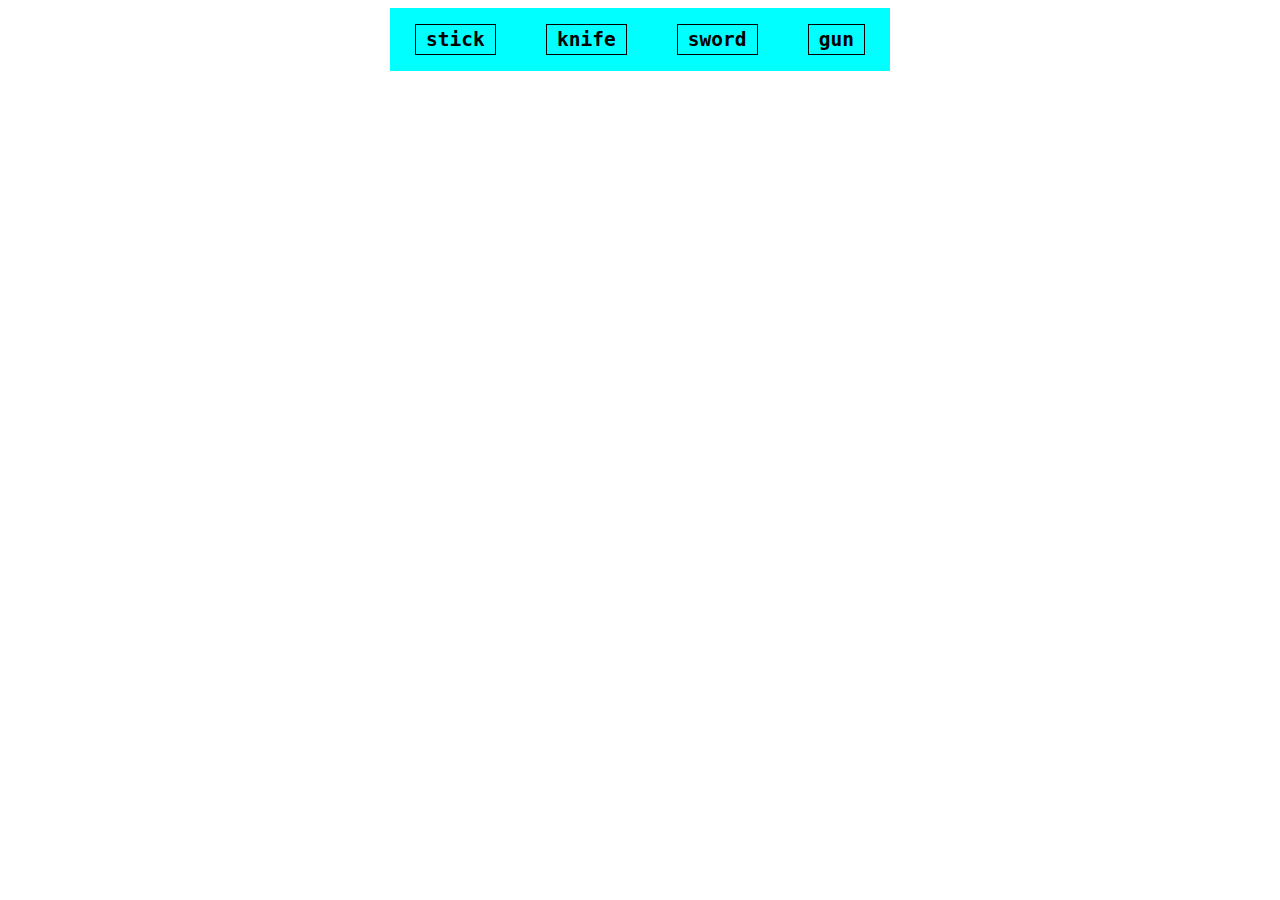
==== newProject/index.html @ 73ba5c85 "i didnt do any changes to falloutZ i created a new file where i am practecing constructor functions " ====
<!DOCTYPE html>
<html lang="en">
<head>
    <meta charset="UTF-8">
    <meta name="viewport" content="width=device-width, initial-scale=1.0">
    <title>Document</title>
    <style>
        *{
           font-family: monospace ; 
        }
        div{
            background-color: aqua;
            display: flex;
            width: 500px;
            margin: 0 auto;
            justify-content: space-around;
        }
        h2{
            cursor: pointer;
            padding: 3px 10px;
            border: solid black 1px;
        }
        h2:hover{
            padding: 5px 12px; 
        }

    </style>
</head>
<body>
    <div id="box">
        <h2 id="stick">stick</h2>
        <h2 id="knife">knife</h2>
        <h2 id="sword">sword</h2>
        <h2 id="gun">gun</h2>
    </div>
    <script>
        const box = document.getElementById('box')
        const stickBtn = document.getElementById('stick')
        const knifeBtn = document.getElementById('knife')
        const swordBtn = document.getElementById('sword')
        const gunBtn = document.getElementById('gun')
        //-------------------------------
        function WeaponsObj(name, dmg, prc){
            this.name = name;
            this.dmg = dmg;
            this.prc = prc;
            this.greet = function () {
                console.log(`your weapon is ${this.name}`)
            }
        }
        const weaponBtn = [stickBtn, knifeBtn, swordBtn, gunBtn]
        const weapons = [stick,knife,sword,gun];
        for (i=0; i < weapons.length; i++){
            weapons[0] = new WeaponsObj('Stick', 5, 10 )
            weapons[1] = new WeaponsObj('Knife', 10, 20 )
            weapons[2] = new WeaponsObj('Sword', 20, 40 )
            weapons[3] = new WeaponsObj('Gun', 30, 60 )
        }
        console.log(weapons[2].greet())
        


        for (i=0; i < weaponBtn.length; i++){
            
            weaponBtn[i].addEventListener('click', ()=> {
                console.log('clicked')
            })
        }
    </script>
</body>
</html>
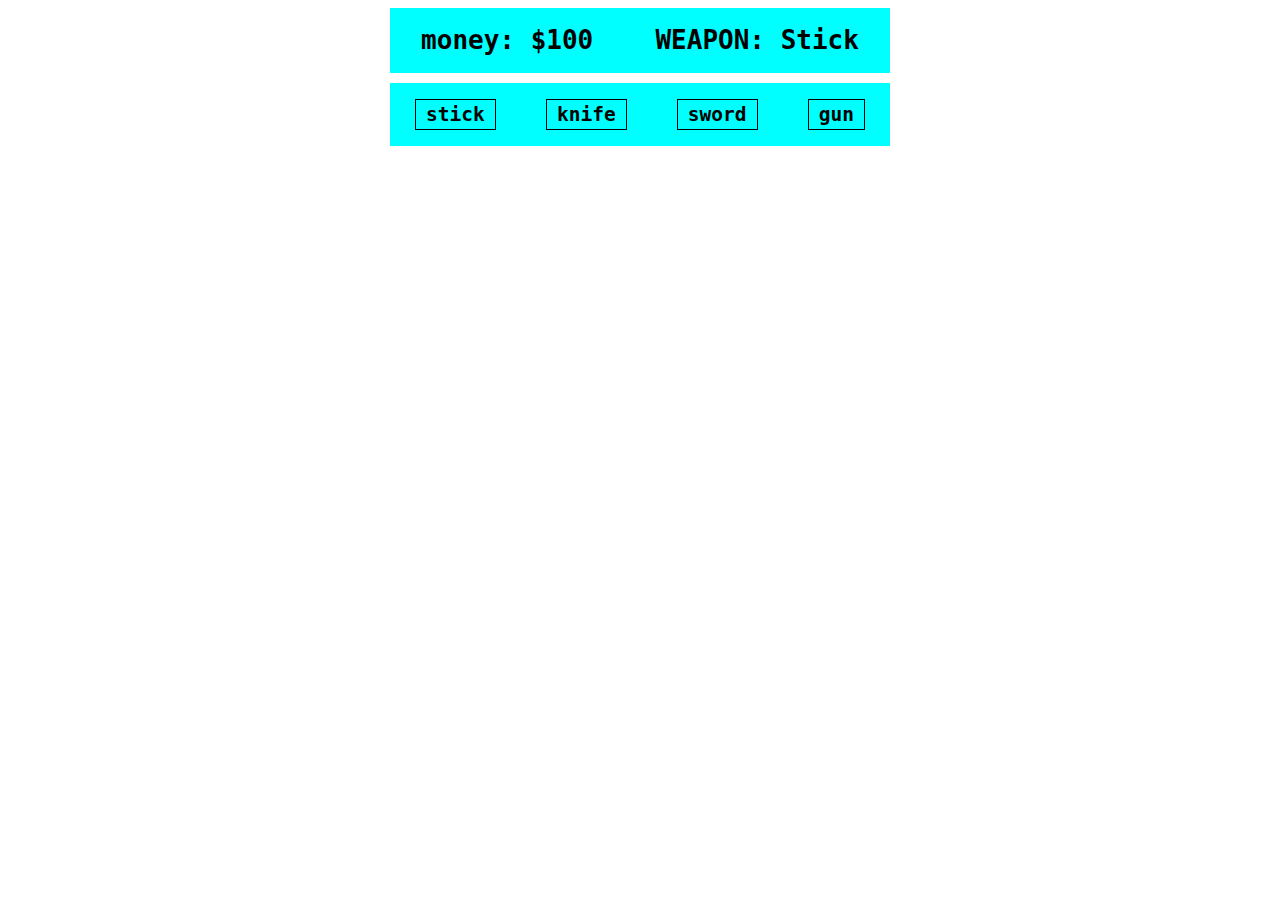
==== commit 26398a87: "im not exactly what i added in this one lol" ====
--- a/newProject/index.html
+++ b/newProject/index.html
@@ -12,8 +12,9 @@
             background-color: aqua;
             display: flex;
             width: 500px;
-            margin: 0 auto;
+            margin: 0 auto 10px auto;
             justify-content: space-around;
+            
         }
         h2{
             cursor: pointer;
@@ -27,6 +28,10 @@
     </style>
 </head>
 <body>
+    <div>
+        <h1 id="money">MONEY</h1>
+        <h1 id="WEAPON">WEAPON:</h1>
+    </div>
     <div id="box">
         <h2 id="stick">stick</h2>
         <h2 id="knife">knife</h2>
@@ -34,38 +39,63 @@
         <h2 id="gun">gun</h2>
     </div>
     <script>
-        const box = document.getElementById('box')
+        const WEAPON = document.getElementById('WEAPON')
+        const money = document.getElementById('money')
         const stickBtn = document.getElementById('stick')
         const knifeBtn = document.getElementById('knife')
         const swordBtn = document.getElementById('sword')
         const gunBtn = document.getElementById('gun')
+        let myWeapon = new WeaponsObj('Stick', 5, 10 )
+        let myMoney = 100
         //-------------------------------
+        function stats (){
+            WEAPON.textContent = `WEAPON: ${myWeapon.name}`
+            money.textContent = `money: $${myMoney}` 
+        }
+        stats ()
+        
+        
         function WeaponsObj(name, dmg, prc){
             this.name = name;
             this.dmg = dmg;
             this.prc = prc;
             this.greet = function () {
-                console.log(`your weapon is ${this.name}`)
+                console.log(`your weapon is a ${this.name}`)
             }
         }
         const weaponBtn = [stickBtn, knifeBtn, swordBtn, gunBtn]
-        const weapons = [stick,knife,sword,gun];
-        for (i=0; i < weapons.length; i++){
-            weapons[0] = new WeaponsObj('Stick', 5, 10 )
-            weapons[1] = new WeaponsObj('Knife', 10, 20 )
-            weapons[2] = new WeaponsObj('Sword', 20, 40 )
-            weapons[3] = new WeaponsObj('Gun', 30, 60 )
-        }
-        console.log(weapons[2].greet())
+       
         
 
 
-        for (i=0; i < weaponBtn.length; i++){
+        for (let i=0; i < weaponBtn.length; i++){
             
             weaponBtn[i].addEventListener('click', ()=> {
-                console.log('clicked')
+                if(i === 0 && myMoney >= 10) {
+                    myWeapon = new WeaponsObj('Stick', 5, 10 )
+                    myMoney -= myWeapon.prc;
+                    stats ()
+                    console.log(myWeapon.greet())
+                } else if(i === 1 && myMoney >= 20) {
+                    myWeapon = new WeaponsObj('Knife', 10, 20 )
+                    myMoney -= myWeapon.prc;
+                    stats ()
+                    console.log(myWeapon.greet())
+                } else if(i === 2 && myMoney >= 40) {
+                    myWeapon = new WeaponsObj('Sword', 20, 40 )
+                    myMoney -= myWeapon.prc;
+                    stats ()
+                    console.log(myWeapon.greet())
+                }else if(i === 3 && myMoney >= 60) {
+                    myWeapon = new WeaponsObj('Gun', 30, 60 )
+                    myMoney -= myWeapon.prc;
+                    stats ()
+                    console.log(myWeapon.greet())
+                }
+                
             })
         }
+        
     </script>
 </body>
 </html>